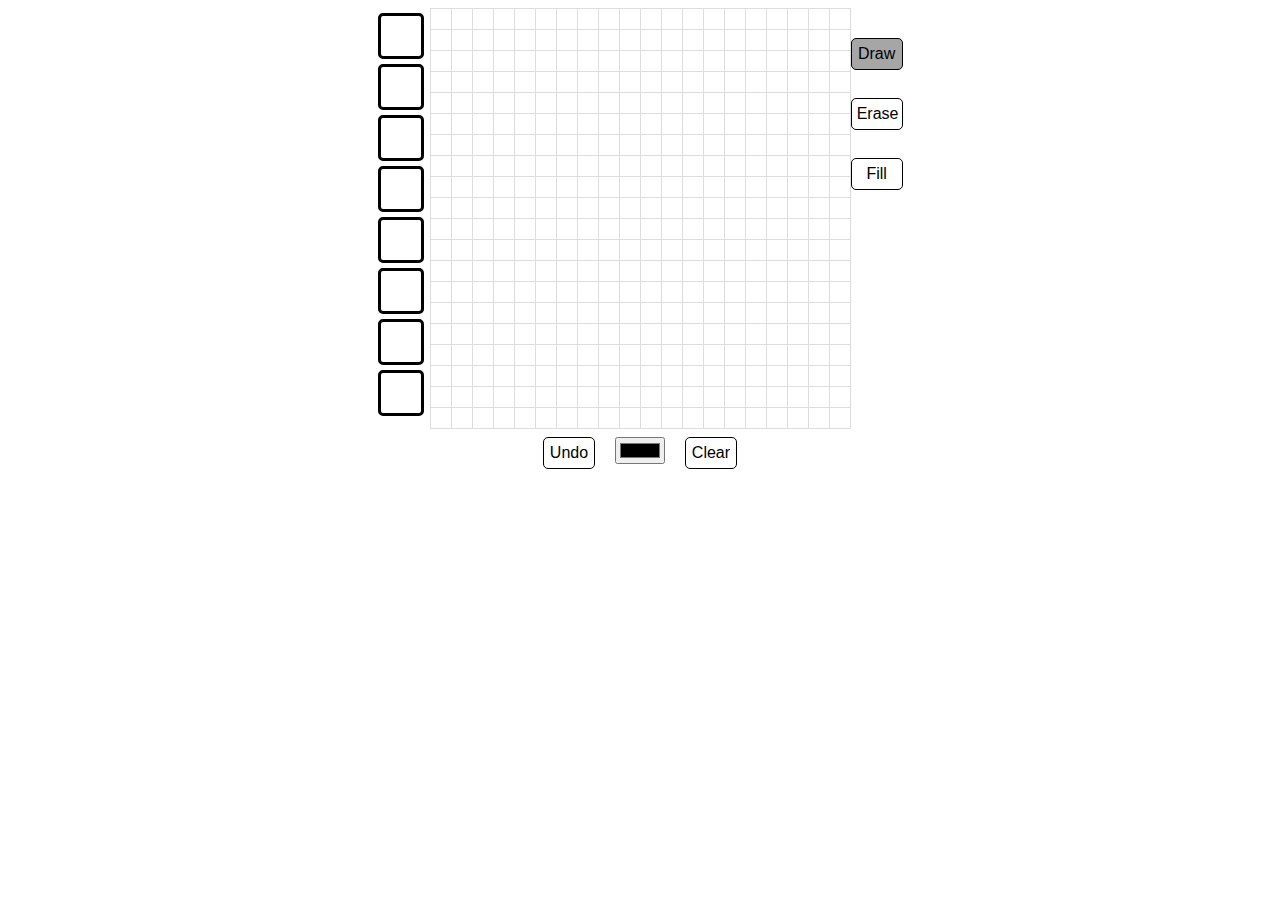
==== PixelDraw/pixeldraw.html @ cc4fe401 "Add files via upload" ====
<!DOCTYPE html>
<html lang="en">
<head>
    <meta charset="UTF-8">
    <meta name="viewport" content="width=device-width, initial-scale=1.0">
    <link rel="stylesheet" href="style.css">
    <title>Pixel Drawing</title>
</head>

<body>
    <div id="container">
        <div id="palette-container">
            <div id="palette">
                <div id="color0" class="swatch"></div>
                <div id="color1" class="swatch"></div>
                <div id="color2" class="swatch"></div>
                <div id="color3" class="swatch"></div>
                <div id="color4" class="swatch"></div>
                <div id="color5" class="swatch"></div>
                <div id="color6" class="swatch"></div>
                <div id="color7" class="swatch"></div>
            </div>
        </div>
        <div id="grid"></div>
        <div id="right-controls">
            <div class="right">
                <button id="drawButton">Draw</button>
            </div>
            <div class="right">
                <button id="eraseButton">Erase</button>
            </div>
            <div class="right">
                <button id="fillButton">Fill</button>
            </div>
        </div>
        <div></div>
        <div id="bottom-controls">
            <button id="undoButton" class="bottom">Undo</button>
            <input type="color" id="colorPicker" class="bottom" value="#000000">
            <button id="clearButton" class="bottom">Clear</button>
        </div>
    </div>
    <div id="control_panel">
    </div>
    <div id="temp"></div>
</body>

<script src="script.js"></script>

</html>
---- PixelDraw/style.css ----
#grid {
    display: grid;
    gap: 1px;
    grid-template-columns: repeat(20, 20px);
    grid-template-rows: repeat(20, 20px);
    margin: auto;
}

.pixel {
    width: 20px;
    height: 20px;
    background-color: #ffffff;
    border: 1px solid #ddd;
    touch-action: none; /* Prevent default touch actions */
}

.drawmode {
    border: solid;
    width: fit-content;
}

.swatch {
    width: 40px;
    height: 40px;
    border: solid;
    margin: 5px;
    border-radius: 5px;
}

.swatch:hover {
    border: dotted;
}

#container {
    display: grid;
    grid-template-columns: repeat(3, 1fr);
}

#palette {
    width: fit-content;
    position: relative;
    float: right;
}

#palette-container {
    display: flex;
    justify-content: flex-end;
}

#bottom-controls {
    display: flex;
    justify-content: center;
}

.bottom {
    margin: 10px;
}

#right-controls {
    margin: 30px 0px;
}

.right {
    height: 60px;
}

button {
    all: unset;
    border-radius: 5px;
    padding: 5px;
    font-family: Arial, Helvetica, sans-serif;
    border: solid 1px #000000;
    width: 40px;
    text-align: center;
    height: 20px;
}

button:hover {
    border: dotted;
    width: 39px;
    height: 19px;
}
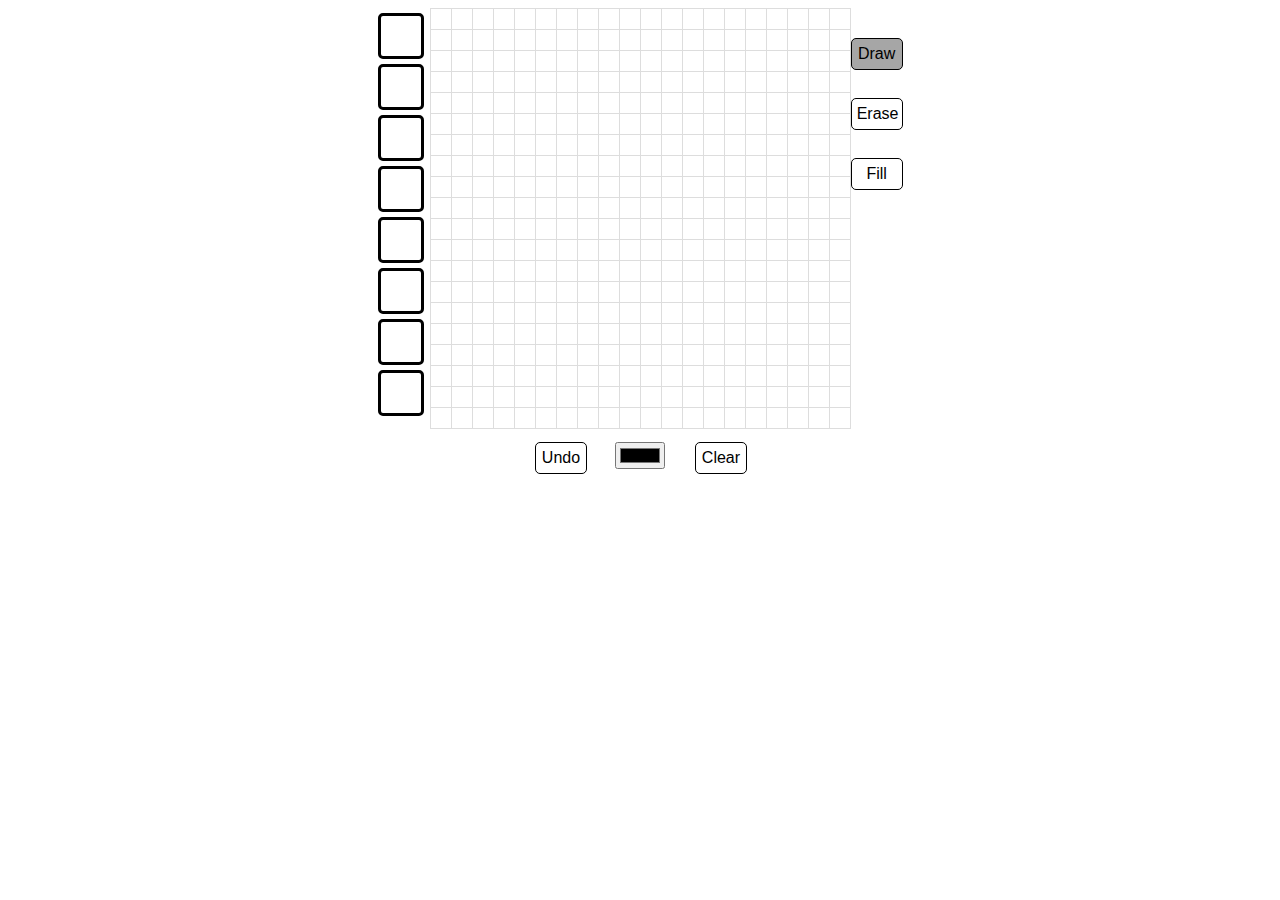
==== commit 9777ad19: "Add files via upload" ====
--- a/PixelDraw/pixeldraw.html
+++ b/PixelDraw/pixeldraw.html
@@ -35,13 +35,18 @@
         </div>
         <div></div>
         <div id="bottom-controls">
-            <button id="undoButton" class="bottom">Undo</button>
-            <input type="color" id="colorPicker" class="bottom" value="#000000">
-            <button id="clearButton" class="bottom">Clear</button>
+            <div class="bottom">
+                <button id="undoButton">Undo</button>
+            </div>
+            <div class="bottom" id="color-div">
+                <input type="color" id="colorPicker" value="#000000">
+            </div>
+            <div class="bottom">
+                <button id="clearButton">Clear</button>
+            </div>
         </div>
     </div>
-    <div id="control_panel">
-    </div>
+
     <div id="temp"></div>
 </body>
 
--- a/PixelDraw/style.css
+++ b/PixelDraw/style.css
@@ -53,15 +53,22 @@
 }
 
 .bottom {
-    margin: 10px;
+    margin: 15px;
+    width: 50px;
 }
 
 #right-controls {
     margin: 30px 0px;
+    width: fit-content;
 }
 
 .right {
     height: 60px;
+}
+
+#color-div {
+    display: flex;
+    justify-content: center;
 }
 
 button {
